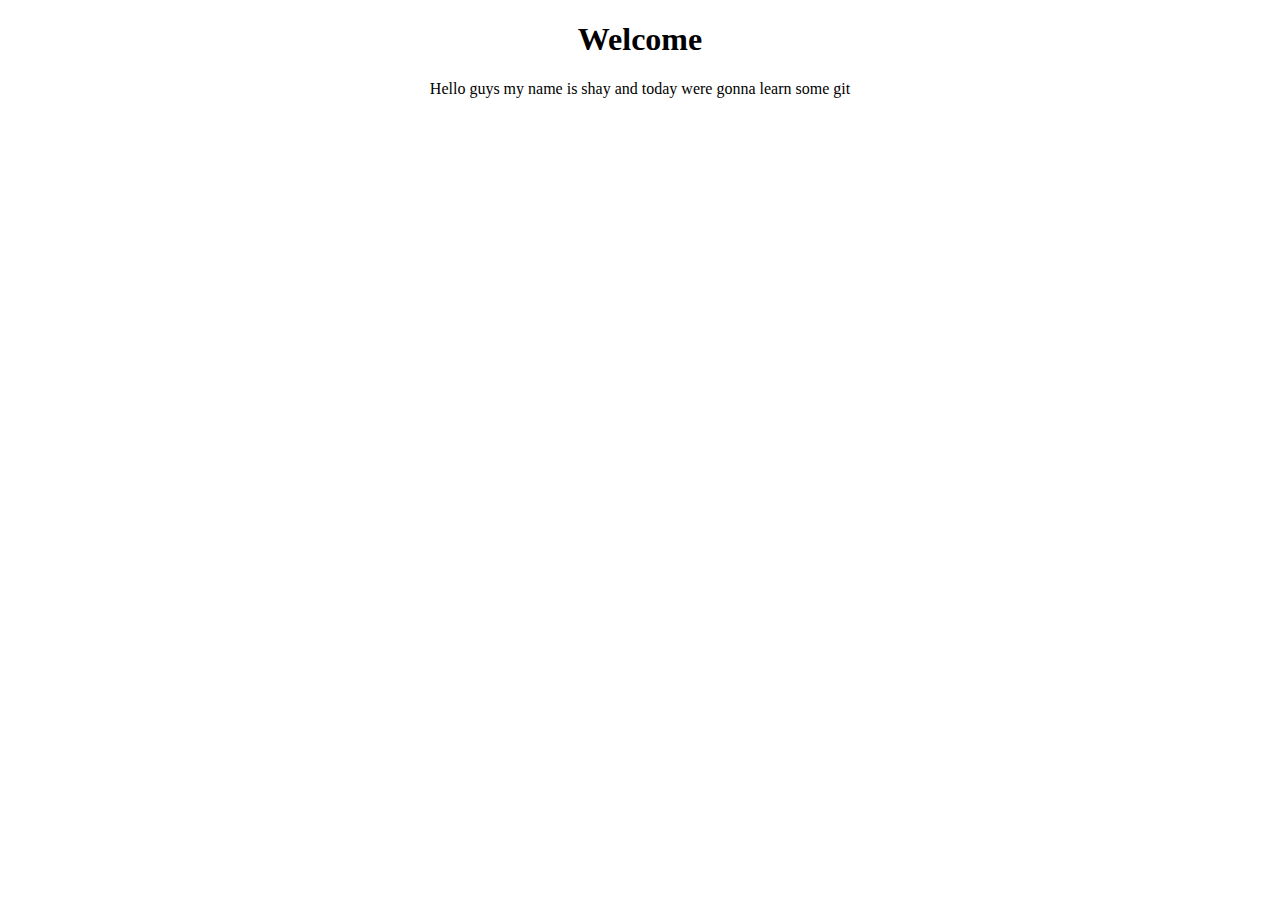
==== index.html @ 43202393 "First" ====
<!DOCTYPE html>
<html lang="en">
<head>
    <meta charset="UTF-8">
    <meta http-equiv="X-UA-Compatible" content="IE=edge">
    <meta name="viewport" content="width=device-width, initial-scale=1.0">
    <link rel="stylesheet" href="css/index.css">
    <title>Some Site</title>
</head>
<body>
    <h1>Welcome</h1>
    <p>Hello guys my name is shay and today were gonna learn some git</p>
</body>
</html>
---- css/index.css ----
body{
    margin: 0;
    text-align: center;
}
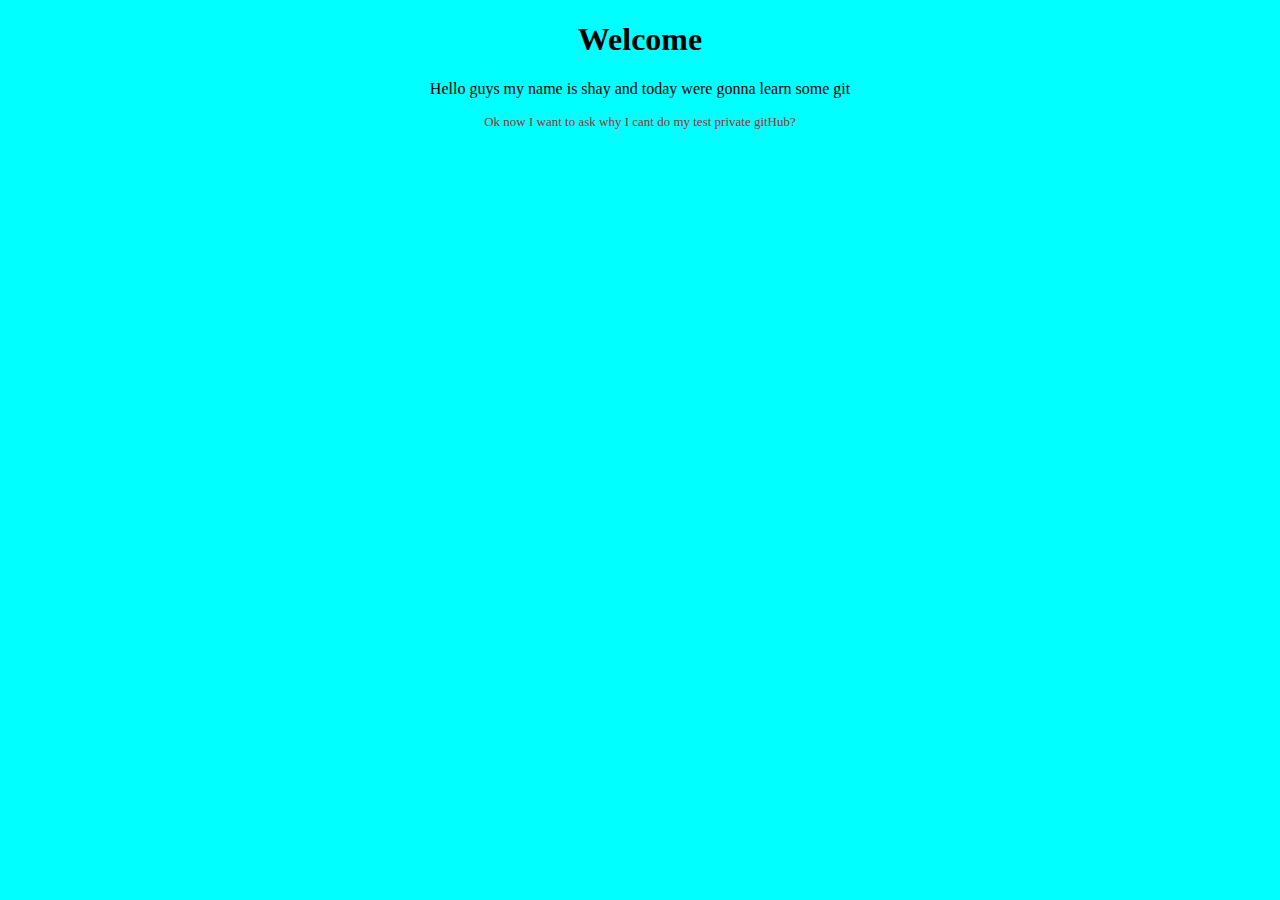
==== commit 1595691f: "Second" ====
--- a/index.html
+++ b/index.html
@@ -10,5 +10,6 @@
 <body>
     <h1>Welcome</h1>
     <p>Hello guys my name is shay and today were gonna learn some git</p>
+    <p class="question">Ok now I want to ask why I cant do my test private gitHub?</p>
 </body>
 </html>--- a/css/index.css
+++ b/css/index.css
@@ -1,4 +1,10 @@
 body{
     margin: 0;
     text-align: center;
+    background-color: aqua;
+}
+
+.question{
+    font-size: small;
+    color:brown;
 }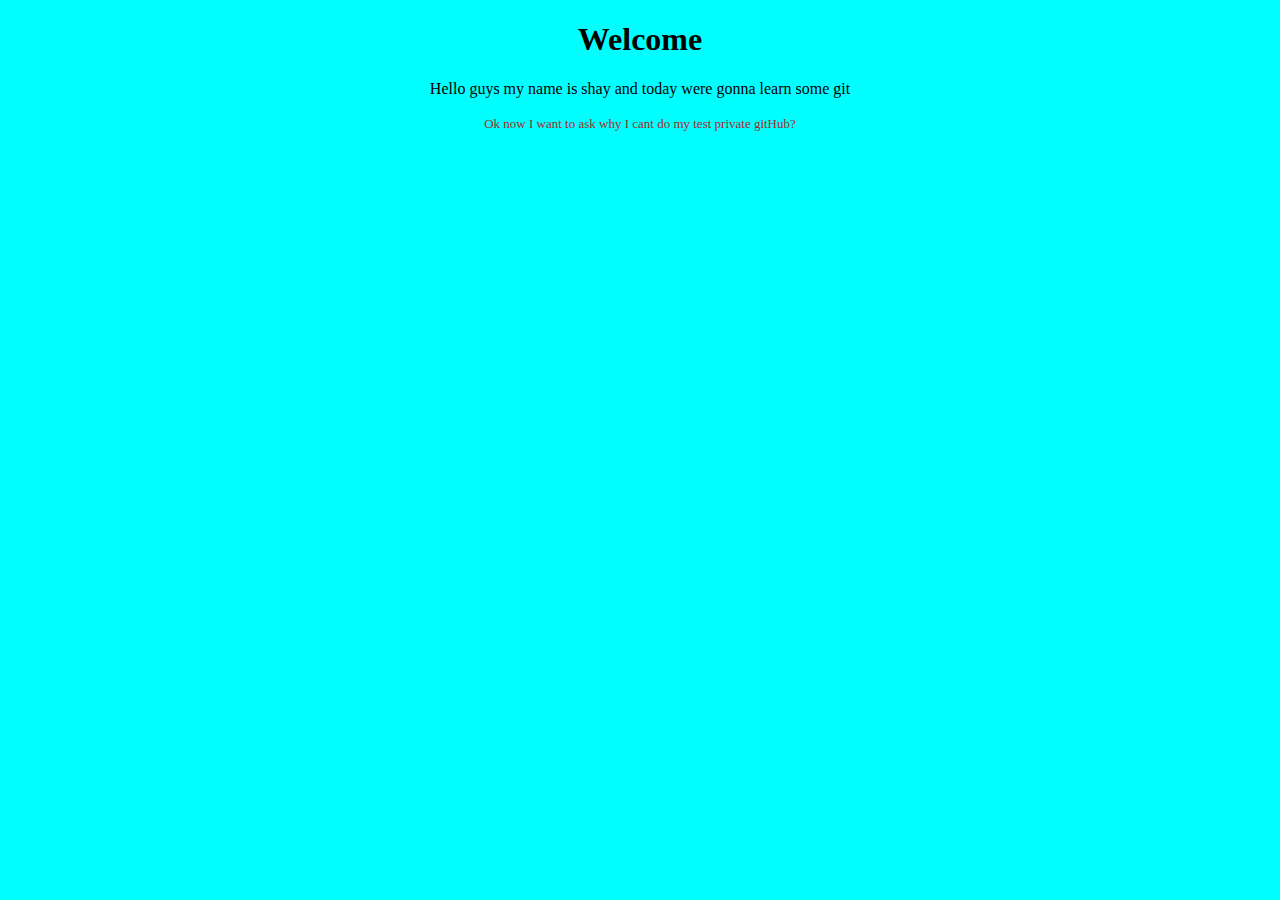
==== commit d9dcde1f: "Third" ====
--- a/index.html
+++ b/index.html
@@ -10,6 +10,6 @@
 <body>
     <h1>Welcome</h1>
     <p>Hello guys my name is shay and today were gonna learn some git</p>
-    <p class="question">Ok now I want to ask why I cant do my test private gitHub?</p>
+    <a class="question" src="abc.html">Ok now I want to ask why I cant do my test private gitHub?</a>
 </body>
 </html>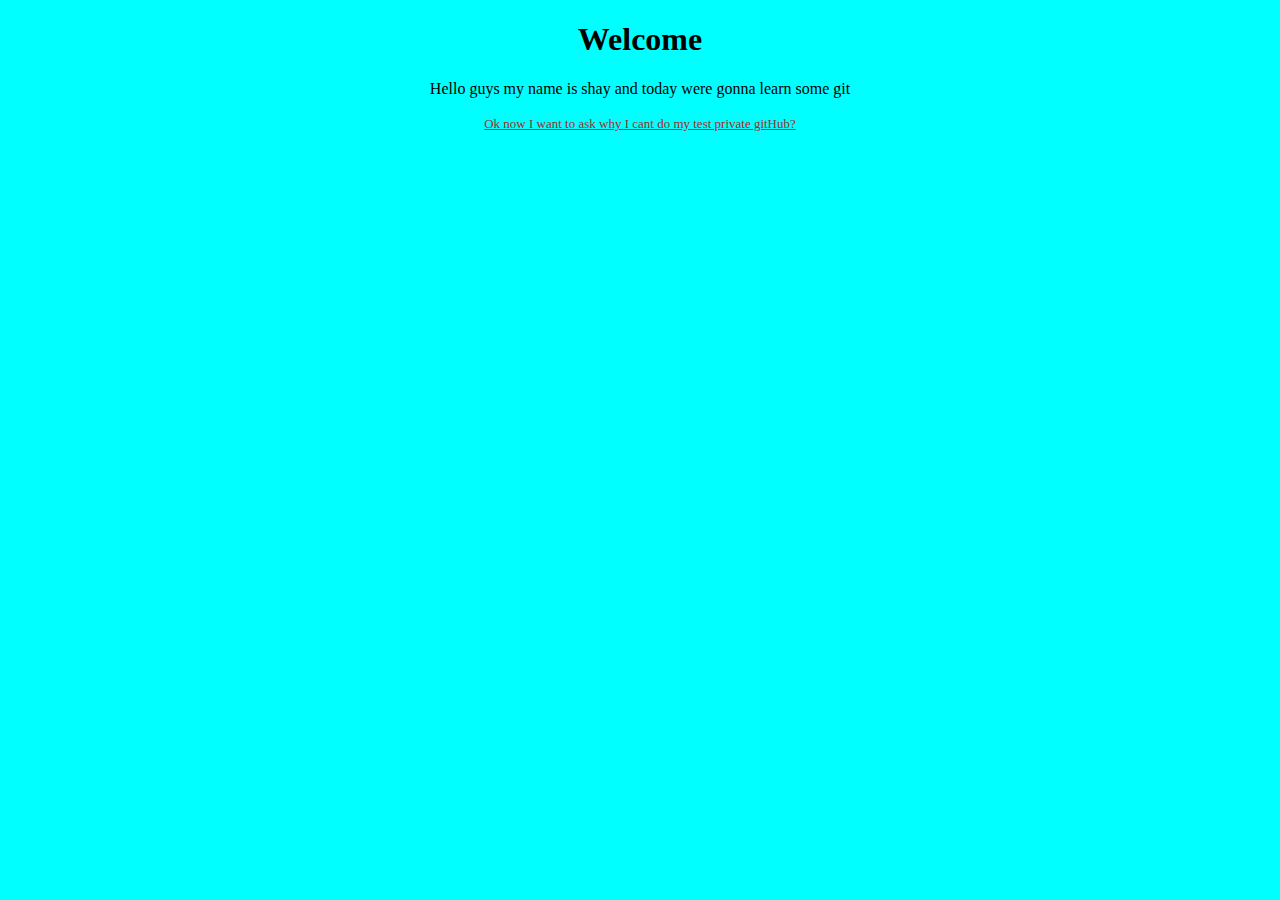
==== commit 17d60c42: "Four" ====
--- a/index.html
+++ b/index.html
@@ -10,6 +10,6 @@
 <body>
     <h1>Welcome</h1>
     <p>Hello guys my name is shay and today were gonna learn some git</p>
-    <a class="question" src="abc.html">Ok now I want to ask why I cant do my test private gitHub?</a>
+    <a class="question" href="abc.html">Ok now I want to ask why I cant do my test private gitHub?</a>
 </body>
 </html>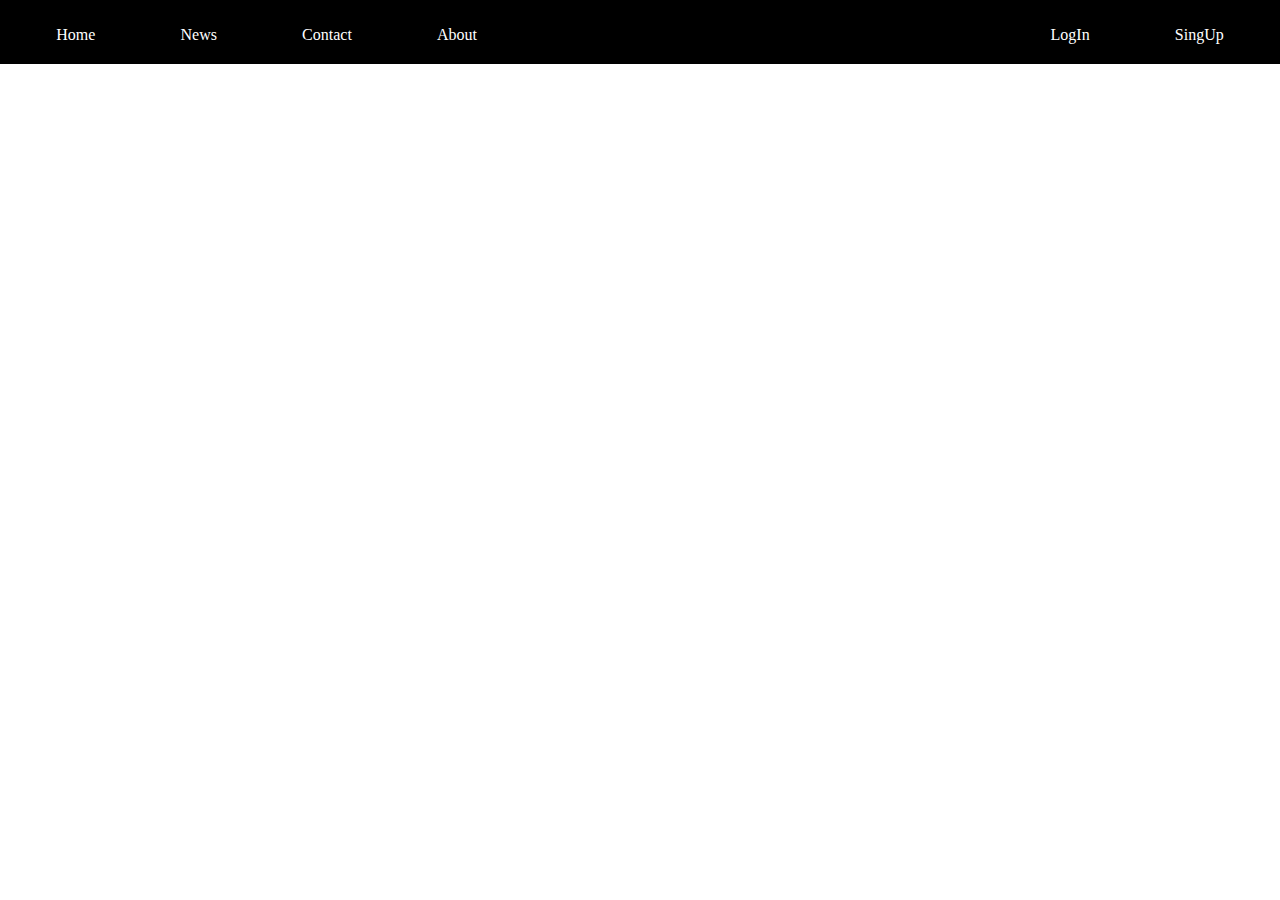
==== commit a2df6b8d: "Six" ====
--- a/index.html
+++ b/index.html
@@ -8,8 +8,14 @@
     <title>Some Site</title>
 </head>
 <body>
-    <h1>Welcome</h1>
-    <p>Hello guys my name is shay and today were gonna learn some git</p>
-    <a class="question" href="abc.html">Ok now I want to ask why I cant do my test private gitHub?</a>
+    <ul id="left">
+        <li><a href="">Home</a></li>
+        <li><a href="">News</a></li>
+        <li><a href="">Contact</a></li>
+        <li><a href="">About</a></li>
+
+        <li id="nav_log_btn"><a href="">SingUp</a></li>
+        <li id="nav_log_btn"><a href="">LogIn</a></li>
+    </ul>
 </body>
 </html>--- a/css/index.css
+++ b/css/index.css
@@ -1,10 +1,37 @@
 body{
     margin: 0;
     text-align: center;
-    background-color: aqua;
+    justify-content: center;
 }
 
-.question{
-    font-size: small;
-    color:brown;
-}+#left {
+    list-style: none;
+    margin:1%;
+    padding:2.5%;
+    background-color: black;
+    margin: 0;
+  }
+  
+  #left li {
+    float: left;
+    text-align: center;
+    margin-right:5%;
+    margin-left: 2%;
+    margin-top: -0.5%;
+  }
+
+  #left li a{
+    text-decoration: none;
+    color: white;
+  }
+  
+  #left li:hover {
+    opacity:0.5;
+  }
+
+  #left #nav_log_btn{
+    margin-right:2%;
+    margin-left: 5%;
+    float: right;
+  }
+
